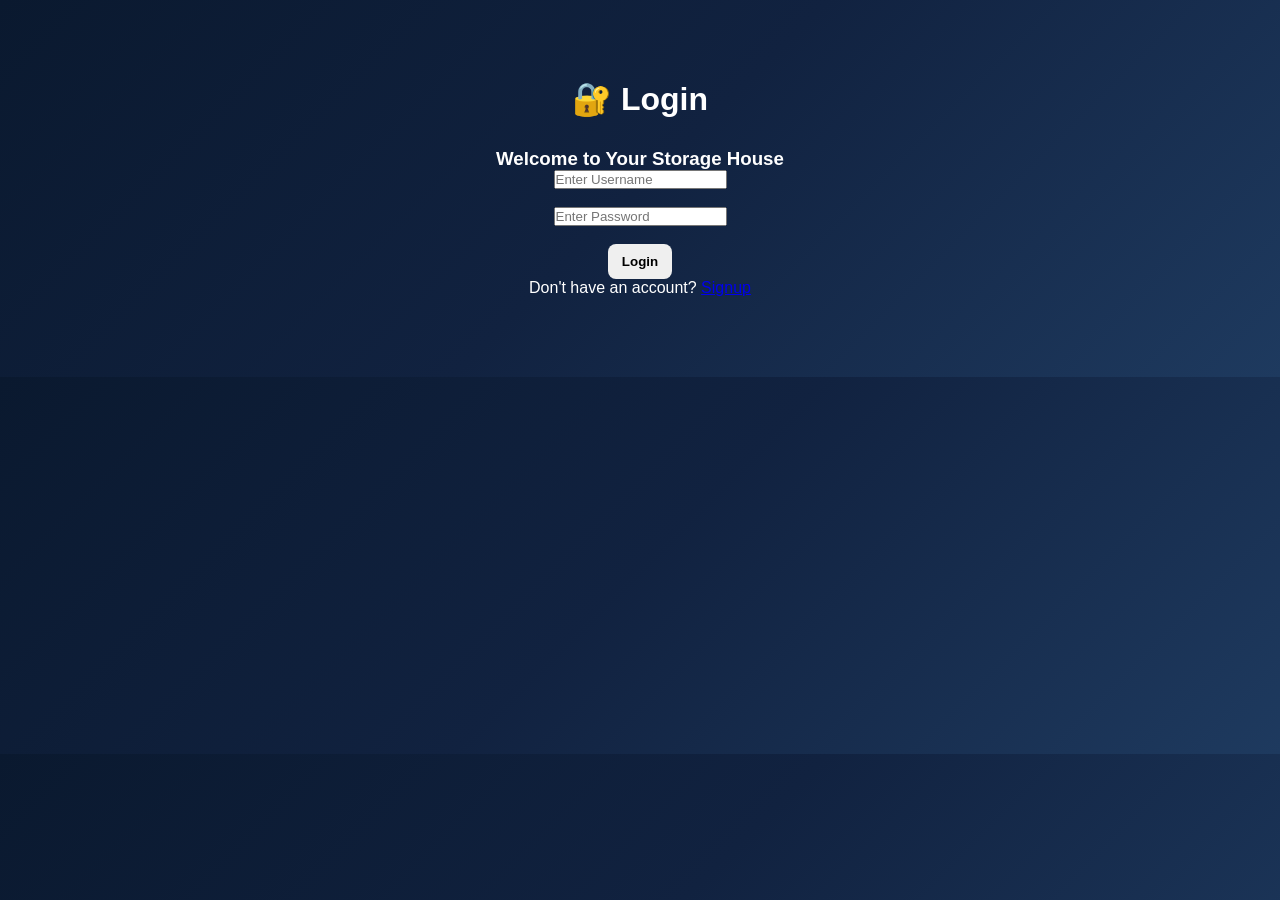
==== index.html @ 610ccd42 "fixed auth js global + token" ====
<!DOCTYPE html>
<html lang="en">

<head>
    <meta charset="UTF-8">
    <title>Distributed File Storage</title>
    <link rel="stylesheet" href="css/style.css?v=20">
</head>

<body>

    <!-- 🔹 Profile (Top Right) -->
    <div class="profile-menu">
        <div class="profile-btn" onclick="toggleDropdown()">
            👤 <span id="usernameDisplay">User</span>
        </div>

        <div id="dropdownMenu" class="dropdown hidden">
            <button onclick="logout()">🚪 Logout</button>
        </div>
    </div>

    <!-- 🔹 Main Container -->
    <div class="container">
        <h1>📦 Distributed File Storage System</h1>

        <!-- Upload -->
        <div class="upload-box">
            <input type="file" id="fileInput">
            <button onclick="uploadFile()">⬆ Upload File</button>
        </div>

        <!-- Message -->
        <div id="messageBox" class="message"></div>

        <!-- File List -->
        <h2>📂 Uploaded Files</h2>
        <ul id="fileList"></ul>
    </div>


    <script src="./js/app.js?v=20"></script>

</body>

</html>
---- css/style.css ----
/* Reset */
* {
    margin: 0;
    padding: 0;
    box-sizing: border-box;
}

/* Background */
body {
    font-family: 'Segoe UI', sans-serif;
    background: linear-gradient(135deg, #0a192f, #112240, #1e3a5f);
    color: #fff;
}

/* Container */
.container {
    width: 55%;
    margin: 80px auto;
    text-align: center;
}

/* Title */
h1 {
    margin-bottom: 30px;
}

/* Upload Box */
.upload-box {
    background: #112240;
    padding: 20px;
    border-radius: 12px;
    margin-bottom: 30px;
}

/* Button */
button {
    padding: 10px 14px;
    border-radius: 8px;
    border: none;
    cursor: pointer;
    font-weight: 600;
    transition: 0.2s;
}

/* Upload button */
.upload-box button {
    background: #38bdf8;
    color: white;
}

/* File list */
ul {
    list-style: none;
}

/* File card */
.file-item {
    background: #1e3a5f;
    margin: 12px 0;
    padding: 15px;
    border-radius: 10px;
    display: flex;
    justify-content: space-between;
    align-items: center;
}

/* Actions */
.actions button {
    margin-left: 8px;
}

/* Download button */
.download-btn {
    background: #0ea5e9;
    color: white;
}

.download-btn:hover {
    background: #0284c7;
}

/* Delete button */
.delete-btn {
    background: #64748b;
    color: white;
}

.delete-btn:hover {
    background: #475569;
}

/* Profile */
.profile-menu {
    position: absolute;
    top: 20px;
    right: 30px;
}

.profile-btn {
    background: rgba(255, 255, 255, 0.1);
    padding: 8px 14px;
    border-radius: 8px;
    cursor: pointer;
}

.profile-btn:hover {
    background: rgba(255, 255, 255, 0.2);
}

/* Dropdown */
.dropdown {
    margin-top: 8px;
    background: #112240;
    border-radius: 8px;
    overflow: hidden;
}

.hidden {
    display: none;
}

.dropdown button {
    width: 100%;
    background: transparent;
    color: white;
}

.dropdown button:hover {
    background: rgba(255, 255, 255, 0.1);
}
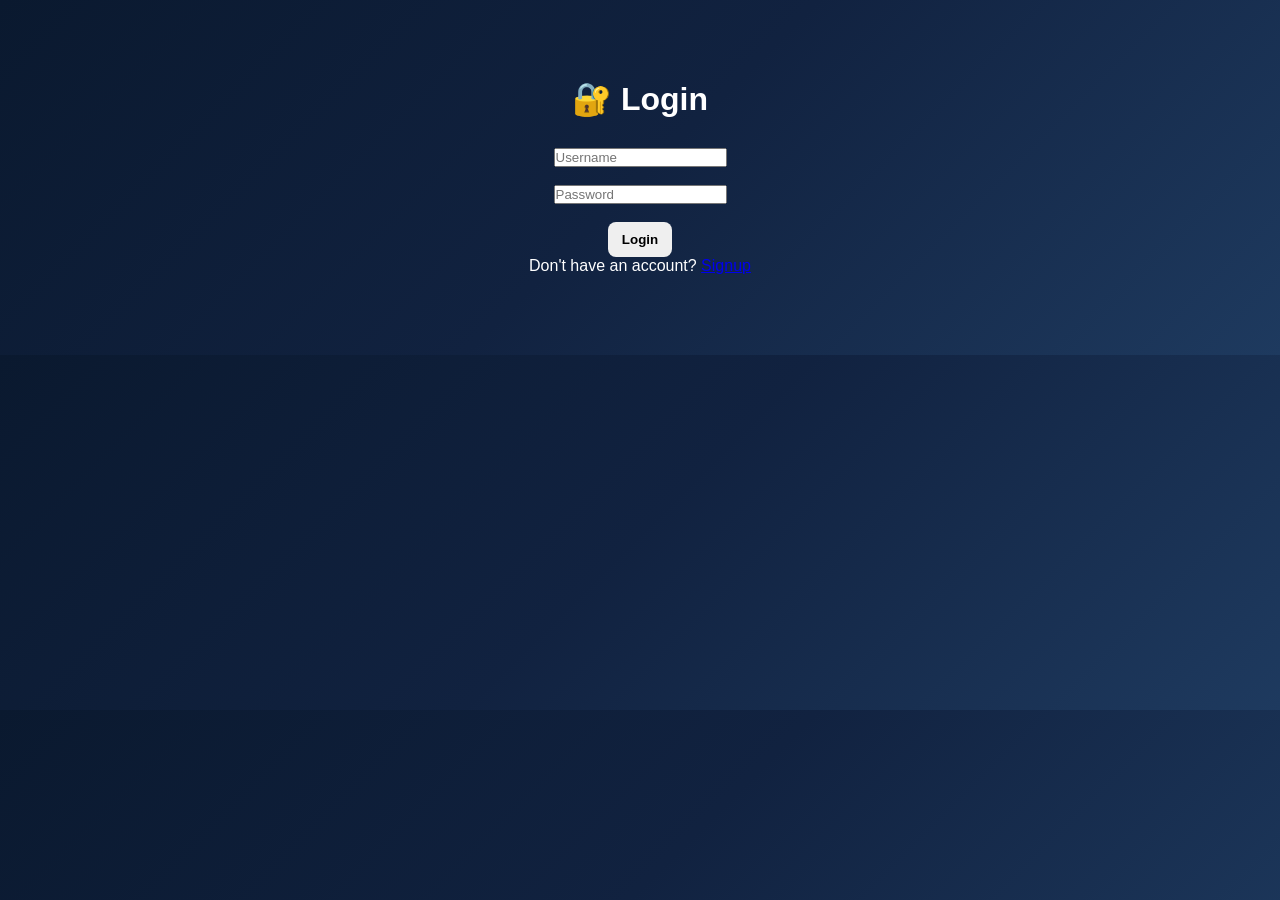
==== commit b179dcaf: "frontend fix" ====
--- a/index.html
+++ b/index.html
@@ -1,46 +1,27 @@
 <!DOCTYPE html>
-<html lang="en">
-
+<html>
 <head>
-    <meta charset="UTF-8">
-    <title>Distributed File Storage</title>
-    <link rel="stylesheet" href="css/style.css?v=20">
+    <title>Login</title>
+    <link rel="stylesheet" href="css/style.css?v=2">
 </head>
 
 <body>
 
-    <!-- 🔹 Profile (Top Right) -->
-    <div class="profile-menu">
-        <div class="profile-btn" onclick="toggleDropdown()">
-            👤 <span id="usernameDisplay">User</span>
-        </div>
+    <div class="container">
+        <h1>🔐 Login</h1>
 
-        <div id="dropdownMenu" class="dropdown hidden">
-            <button onclick="logout()">🚪 Logout</button>
-        </div>
+        <input type="text" id="username" placeholder="Username"><br><br>
+        <input type="password" id="password" placeholder="Password"><br><br>
+
+        <button onclick="login()">Login</button>
+
+        <p>Don't have an account? <a href="signup.html">Signup</a></p>
+
+        <div id="messageBox"></div>
     </div>
 
-    <!-- 🔹 Main Container -->
-    <div class="container">
-        <h1>📦 Distributed File Storage System</h1>
-
-        <!-- Upload -->
-        <div class="upload-box">
-            <input type="file" id="fileInput">
-            <button onclick="uploadFile()">⬆ Upload File</button>
-        </div>
-
-        <!-- Message -->
-        <div id="messageBox" class="message"></div>
-
-        <!-- File List -->
-        <h2>📂 Uploaded Files</h2>
-        <ul id="fileList"></ul>
-    </div>
-
-
-    <script src="./js/app.js?v=20"></script>
+    <!-- IMPORTANT: use version to avoid cache -->
+    <script src="js/auth.js?v=5"></script>
 
 </body>
-
 </html>
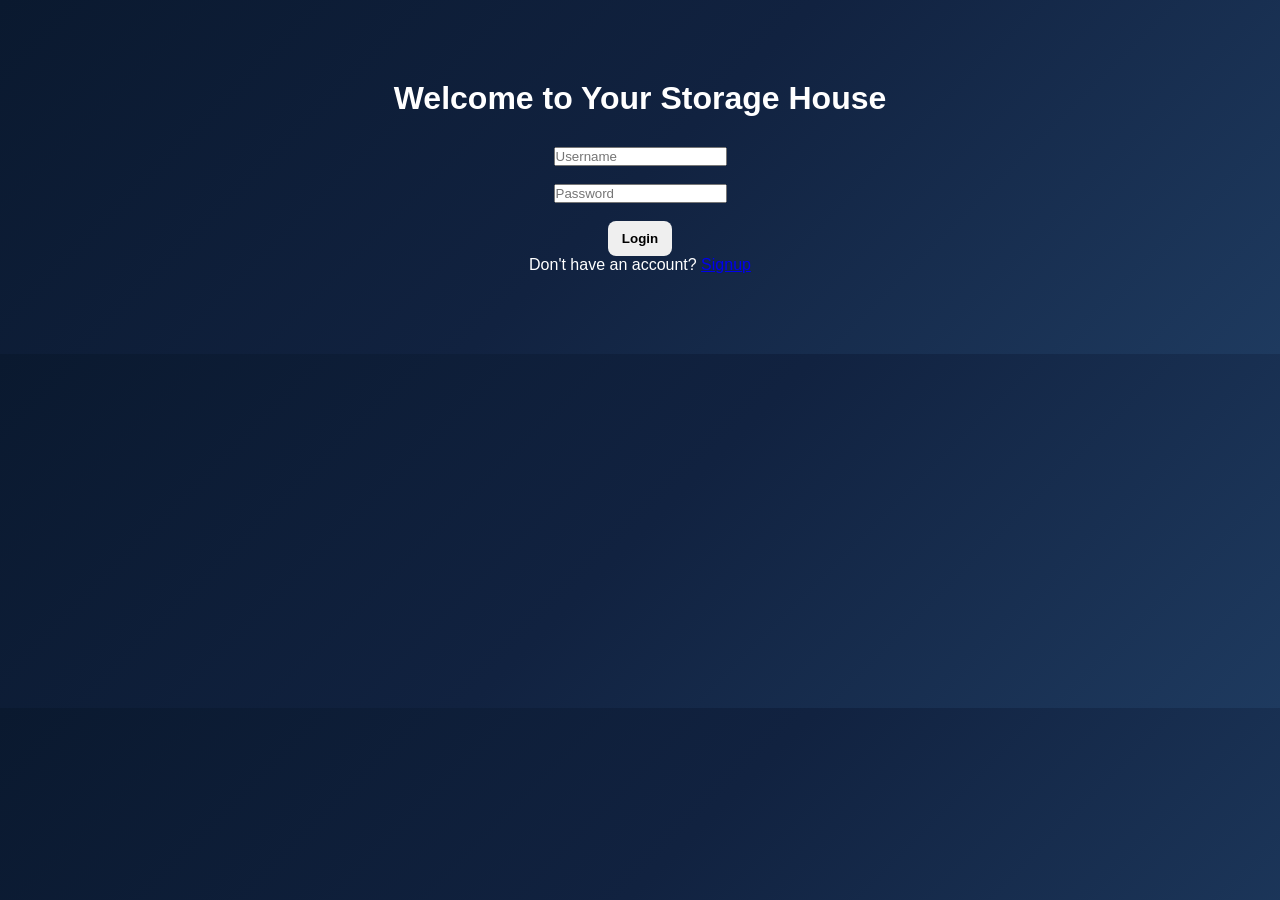
==== commit 8202d96b: "added redirects file" ====
--- a/index.html
+++ b/index.html
@@ -1,27 +1,28 @@
 <!DOCTYPE html>
 <html>
+
 <head>
     <title>Login</title>
-    <link rel="stylesheet" href="css/style.css?v=2">
+    <link rel="stylesheet" href="css/style.css">
 </head>
 
 <body>
 
     <div class="container">
-        <h1>🔐 Login</h1>
+        <h1>Welcome to Your Storage House</h1>
 
         <input type="text" id="username" placeholder="Username"><br><br>
         <input type="password" id="password" placeholder="Password"><br><br>
 
         <button onclick="login()">Login</button>
 
-        <p>Don't have an account? <a href="signup.html">Signup</a></p>
+        <p>Don't have an account? <a href="/signup.html">Signup</a></p>
 
         <div id="messageBox"></div>
     </div>
 
-    <!-- IMPORTANT: use version to avoid cache -->
-    <script src="js/auth.js?v=5"></script>
+    <script src="js/auth.js"></script>
 
 </body>
+
 </html>
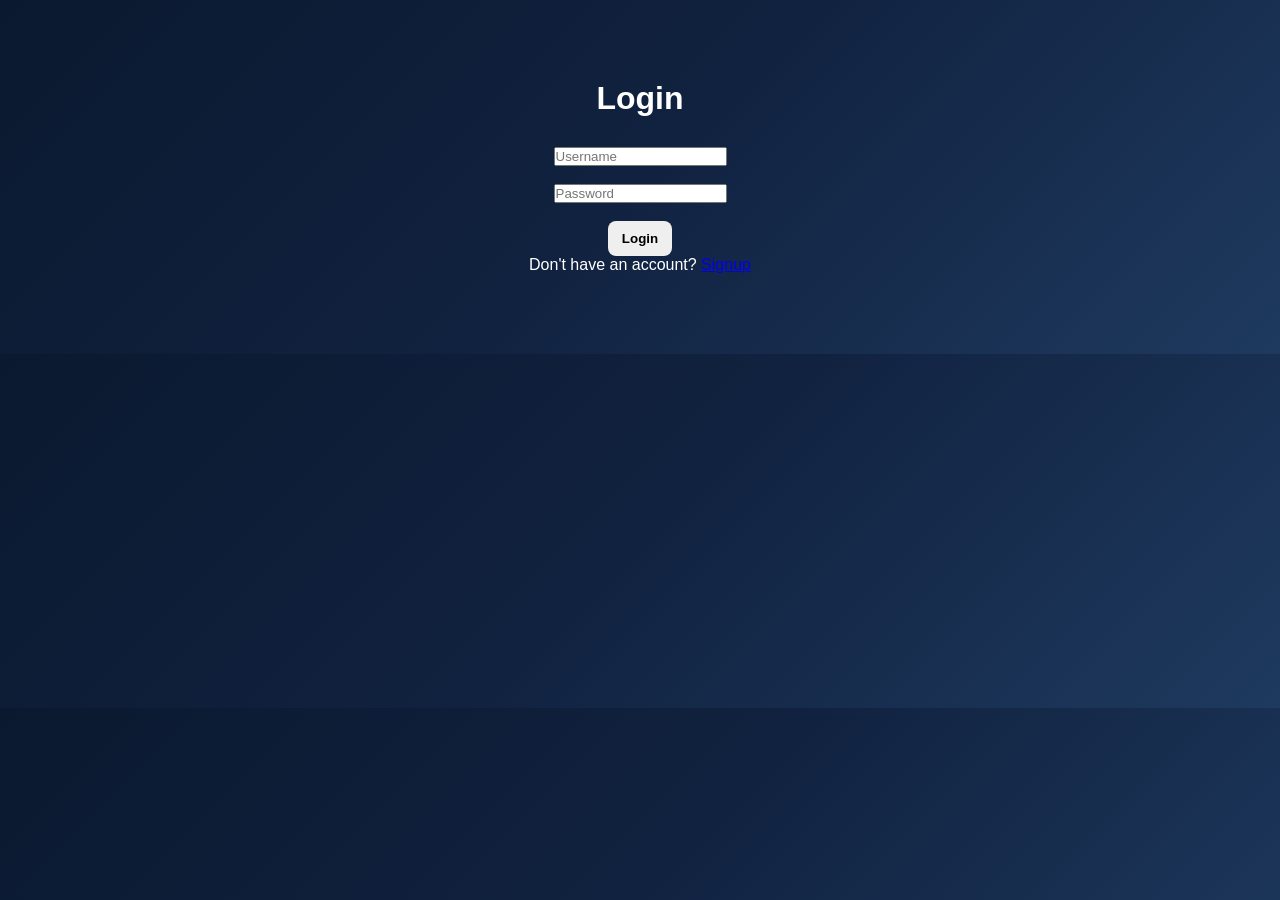
==== commit b81d5c02: "FINAL WORKING FRONTEND" ====
--- a/index.html
+++ b/index.html
@@ -1,28 +1,43 @@
 <!DOCTYPE html>
-<html>
+<html lang="en">
 
 <head>
-    <title>Login</title>
+    <meta charset="UTF-8">
+    <title>Distributed File Storage</title>
     <link rel="stylesheet" href="css/style.css">
 </head>
 
 <body>
 
-    <div class="container">
-        <h1>Welcome to Your Storage House</h1>
+    <!-- Profile -->
+    <div class="profile-menu">
+        <div class="profile-btn" onclick="toggleDropdown()">
+            👤 <span id="usernameDisplay">User</span>
+        </div>
 
-        <input type="text" id="username" placeholder="Username"><br><br>
-        <input type="password" id="password" placeholder="Password"><br><br>
-
-        <button onclick="login()">Login</button>
-
-        <p>Don't have an account? <a href="/signup.html">Signup</a></p>
-
-        <div id="messageBox"></div>
+        <div id="dropdownMenu" class="dropdown hidden">
+            <button onclick="logout()">🚪 Logout</button>
+        </div>
     </div>
 
-    <script src="js/auth.js"></script>
+    <div class="container">
+        <h1>📦 Distributed File Storage System</h1>
 
+        <!-- Upload -->
+        <div class="upload-box">
+            <input type="file" id="fileInput">
+            <button onclick="uploadFile()">⬆ Upload File</button>
+        </div>
+
+        <!-- Message -->
+        <div id="messageBox" class="message"></div>
+
+        <!-- Files -->
+        <h2>📂 Uploaded Files</h2>
+        <ul id="fileList"></ul>
+    </div>
+
+    <script src="js/app.js"></script>
 </body>
 
 </html>
